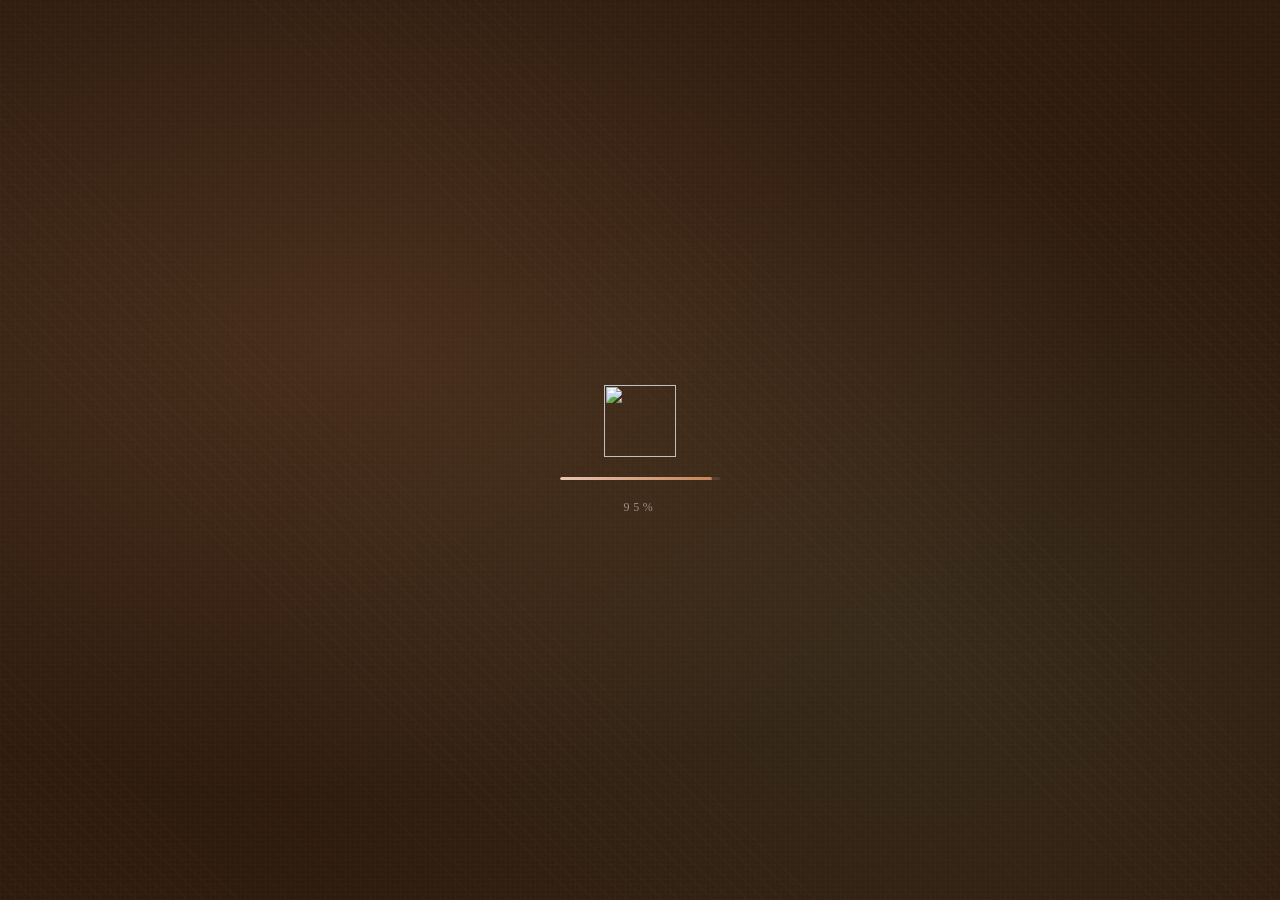
==== index.html @ d03b4caf "map fix" ====
<!DOCTYPE html>
<html lang="zh-CN">
<head>
  <meta charset="UTF-8" />
  <meta name="viewport"
        content="width=device-width, initial-scale=1.0, maximum-scale=1.0,
                 user-scalable=no, viewport-fit=cover" />
  <meta name="format-detection" content="telephone=no" />
  <meta name="apple-mobile-web-app-capable" content="yes" />
  <meta name="apple-mobile-web-app-status-bar-style" content="black-translucent" />
  <title>黄啸宇 & 康越 · 婚礼邀请</title>

  <link rel="preconnect" href="https://fonts.googleapis.com" />
  <link rel="preconnect" href="https://fonts.gstatic.com" crossorigin />
  <link href="https://fonts.googleapis.com/css2?family=Dancing+Script:wght@700&family=Ma+Shan+Zheng&family=Noto+Sans+SC:wght@100;300;400;600;700&display=swap" rel="stylesheet" />
  <link rel="stylesheet" href="https://cdn.jsdelivr.net/npm/swiper@11/swiper-bundle.min.css" />
  <script src="https://cdnjs.cloudflare.com/ajax/libs/gsap/3.12.5/gsap.min.js"></script>
  <script src="https://cdn.jsdelivr.net/npm/swiper@11/swiper-bundle.min.js"></script>
  <script src="index.js" defer></script>
  <!-- 高德地图 JS API v2.0 -->
  <script>
    window._AMapSecurityConfig = { securityJsCode: 'ed319c2b2789d83e036d156d775f211c' };
  </script>
  <script src="https://webapi.amap.com/maps?v=2.0&key=5434209db0f89a9cea2afc8618b126e8" async></script>

  <style>
    /* ════════════════════════════════════════
       TOKENS
    ════════════════════════════════════════ */
    :root {
      /* felt palette */
      --felt-cream:  #F5EFE4;
      --felt-warm:   #E8D5B7;
      --felt-blush:  #E8C4B0;
      --felt-rust:   #C4855A;
      --felt-brown:  #7A4E2D;
      --felt-dark:   #2D1B0E;
      --felt-green:  #8BAF7C;
      --felt-grey:   #5C5047;
      /* gold palette (invitation / map / ending) */
      --champagne:   #F5E6CA;
      --ivory:       #FFF8F0;
      --gold:        #C9A96E;
      --gold-l:      #E8D5A3;
      --gold-d:      #9E7A3F;
      --bg-deep:     #1A0C06;
      --bg-mid:      #2C1810;
      --bg-warm:     #3D1F0D;
      /* safe areas */
      --safe-top:    env(safe-area-inset-top,    0px);
      --safe-bottom: env(safe-area-inset-bottom, 0px);
    }

    /* ════════════════════════════════════════
       RESET
    ════════════════════════════════════════ */
    *, *::before, *::after { box-sizing: border-box; margin: 0; padding: 0; }

    html, body {
      width: 100%; height: 100%;
      overflow: hidden;
      background: var(--felt-dark);
      font-family: 'Georgia', 'STSong', 'Songti SC', serif;
      -webkit-tap-highlight-color: transparent;
      -webkit-text-size-adjust: 100%;
      touch-action: none;
    }

    #app { position: fixed; inset: 0; overflow: hidden; }

    /* ════════════════════════════════════════
       PAGE SYSTEM
       All pages are position:fixed overlays.
       navigateTo() fades them in/out via GSAP.
    ════════════════════════════════════════ */
    .page {
      position: fixed; inset: 0;
      display: none;        /* hidden by default   */
      opacity: 1;
    }
    /* Scrollable pages: section itself scrolls */
    .page--scroll {
      overflow-y: auto;
      -webkit-overflow-scrolling: touch;
      touch-action: pan-y;
    }

    /* ════════════════════════════════════════
       MUSIC TOGGLE BUTTON (fixed, top-left)
    ════════════════════════════════════════ */
    #music-toggle {
      position: fixed;
      top: calc(var(--safe-top) + 14px);
      left: 18px;
      z-index: 300;
      width: 38px; height: 38px;
      border-radius: 50%;
      border: 1px solid rgba(255,255,255,0.22);
      background: rgba(20,10,5,0.52);
      backdrop-filter: blur(10px);
      -webkit-backdrop-filter: blur(10px);
      color: rgba(255,255,255,0.90);
      font-size: 17px;
      line-height: 1;
      cursor: pointer;
      display: none;        /* shown after start  */
      align-items: center;
      justify-content: center;
      box-shadow: 0 2px 12px rgba(0,0,0,0.30);
      outline: none;
    }
    #music-toggle.visible  { display: flex; }
    #music-toggle.playing  { animation: music-pulse 2s ease-out infinite; border-color: rgba(196,133,90,0.5); }
    #music-toggle:not(.playing) { opacity: 0.45; }
    @keyframes music-pulse {
      0%   { box-shadow: 0 2px 12px rgba(0,0,0,0.3), 0 0 0 0   rgba(196,133,90,0.55); }
      70%  { box-shadow: 0 2px 12px rgba(0,0,0,0.3), 0 0 0 9px rgba(196,133,90,0);    }
      100% { box-shadow: 0 2px 12px rgba(0,0,0,0.3), 0 0 0 0   rgba(196,133,90,0);    }
    }

    /* ════════════════════════════════════════
       SHARED: PAGE-NAV PILL BUTTONS
    ════════════════════════════════════════ */
    .page-nav-btn {
      position: fixed; left: 50%; transform: translateX(-50%);
      z-index: 80; cursor: pointer; border: none; background: none;
      padding: 8px 16px; -webkit-tap-highlight-color: transparent;
    }
    .page-nav-btn__pill {
      display: flex; align-items: center; gap: 6px;
      padding: 7px 16px; border-radius: 99px;
      background: rgba(26,12,6,0.82);
      backdrop-filter: blur(10px); -webkit-backdrop-filter: blur(10px);
      border: 1px dashed rgba(201,169,110,0.38);
      box-shadow: 0 2px 12px rgba(0,0,0,0.4), 0 1px 0 rgba(201,169,110,0.08) inset;
      color: var(--gold-l); font-family: 'Noto Sans SC', sans-serif;
      font-size: 11px; font-weight: 300;
      letter-spacing: 0.3em; text-indent: 0.3em; white-space: nowrap;
      transition: transform 0.15s;
    }
    .page-nav-btn:active .page-nav-btn__pill { transform: scale(0.93); }
    .nav-up   { top:    calc(var(--safe-top)    + 10px); animation: bob-up   2.2s ease-in-out infinite; }
    .nav-down { bottom: calc(var(--safe-bottom) + 10px); animation: bob-down 2.2s ease-in-out infinite; }
    @keyframes bob-up   { 0%,100%{transform:translateX(-50%) translateY(0)} 50%{transform:translateX(-50%) translateY(-5px)} }
    @keyframes bob-down { 0%,100%{transform:translateX(-50%) translateY(0)} 50%{transform:translateX(-50%) translateY( 5px)} }

    /* ════════════════════════════════════════
       SHARED: FADE-UP REVEAL
    ════════════════════════════════════════ */
    .fade-up { opacity:0; transform:translateY(28px); transition:opacity 0.65s ease,transform 0.65s ease; }
    .fade-up.visible { opacity:1; transform:translateY(0); }
    .fade-up:nth-child(1){transition-delay:0.00s} .fade-up:nth-child(2){transition-delay:0.07s}
    .fade-up:nth-child(3){transition-delay:0.13s} .fade-up:nth-child(4){transition-delay:0.18s}
    .fade-up:nth-child(5){transition-delay:0.23s} .fade-up:nth-child(6){transition-delay:0.28s}
    .fade-up:nth-child(7){transition-delay:0.33s} .fade-up:nth-child(8){transition-delay:0.37s}

    /* ════════════════════════════════════════
       SHARED: DARK-PAGE SECTION HEADERS
       (invitation + map pages share these)
    ════════════════════════════════════════ */
    .section-label {
      font-size: 9px; font-weight: 100; letter-spacing: 0.6em; text-indent: 0.6em;
      color: var(--gold); text-transform: uppercase; text-align: center; margin-bottom: 10px;
    }
    .section-heading {
      font-family: 'Ma Shan Zheng', cursive;
      font-size: clamp(30px,9vw,42px); text-align: center; color: var(--champagne);
      letter-spacing: 0.12em;
      text-shadow: 1px 1px 0 rgba(158,122,63,.55), 2px 2px 0 rgba(158,122,63,.28), 0 4px 18px rgba(0,0,0,.5);
      margin-bottom: 18px;
    }
    .ornament-line {
      display: flex; align-items: center; gap: 12px; justify-content: center; margin-bottom: 28px;
    }
    .ornament-line::before { content:''; width:44px; height:1px; background:linear-gradient(90deg,transparent,var(--gold)); opacity:.4; }
    .ornament-line::after  { content:''; width:44px; height:1px; background:linear-gradient(90deg,var(--gold),transparent); opacity:.4; }
    .ornament-line span { font-size:14px; color:var(--gold); opacity:.65; }

    /* ════════════════════════════════════════
       PAGE — MAIN  (preloader + start overlay)
    ════════════════════════════════════════ */
    #page-main {
      flex-direction: column;
      background-color: var(--felt-dark);
      background-image:
        repeating-linear-gradient(0deg,   rgba(255,255,255,0.014) 0px,rgba(255,255,255,0.014) 1px,transparent 1px,transparent 5px),
        repeating-linear-gradient(90deg,  rgba(255,255,255,0.014) 0px,rgba(255,255,255,0.014) 1px,transparent 1px,transparent 5px),
        repeating-linear-gradient(45deg,  rgba(196,133,90,0.030)  0px,rgba(196,133,90,0.030)  1px,transparent 1px,transparent 12px);
    }
    #page-main::after {
      content:''; position:absolute; inset:0; pointer-events:none;
      background:
        radial-gradient(ellipse at 28% 38%, rgba(196,133,90,0.18) 0%, transparent 58%),
        radial-gradient(ellipse at 72% 72%, rgba(139,175,124,0.10) 0%, transparent 52%);
    }

    /* Loader */
    #loader {
      position: absolute; inset: 0; z-index: 10;
      display: flex; flex-direction: column;
      align-items: center; justify-content: center; gap: 20px;
    }
    .loader-gif  { width:72px; height:72px; object-fit:contain; }
    .loader-track {
      width:160px; height:3px;
      background:rgba(255,255,255,0.1); border-radius:99px; overflow:hidden;
    }
    .loader-fill {
      height:100%; width:0%;
      background:linear-gradient(90deg,var(--felt-blush),var(--felt-rust));
      border-radius:99px; transition:width 0.25s ease;
    }
    .loader-pct { font-size:12px; color:rgba(245,239,228,0.5); letter-spacing:0.3em; }

    /* Start overlay */
    #start-overlay {
      position: absolute; inset: 0; z-index: 9;
      flex-direction: column; align-items: center; justify-content: space-between;
      padding-top:    calc(var(--safe-top)    + 20px);
      padding-bottom: calc(var(--safe-bottom) + 36px);
      padding-left: 24px; padding-right: 24px;
      opacity: 0;
    }
    #start-overlay::before {
      content:''; position:absolute; inset:0;
      background:
        radial-gradient(ellipse at 28% 38%, rgba(196,133,90,0.16) 0%, transparent 58%),
        radial-gradient(ellipse at 72% 72%, rgba(139,175,124,0.10) 0%, transparent 52%),
        rgba(28,14,6,0.68);
      backdrop-filter:blur(3px); -webkit-backdrop-filter:blur(3px);
    }
    .overlay-center {
      position:relative; z-index:1;
      display:flex; flex-direction:column; align-items:center;
      flex:1; justify-content:center;
    }
    .start-subtitle {
      font-family:'Noto Sans SC',sans-serif; font-weight:100;
      font-size:clamp(11px,3.2vw,13px);
      color:rgba(232,213,183,0.6); letter-spacing:0.7em; text-indent:0.7em; margin-bottom:18px;
    }
    .start-main-title {
      font-family:'Ma Shan Zheng','Dancing Script',cursive;
      font-size:clamp(34px,10vw,48px); color:var(--felt-cream);
      text-align:center; line-height:1.2; letter-spacing:0.18em;
      text-shadow:
        1px 1px 0 rgba(122,78,45,.70), 2px 2px 0 rgba(122,78,45,.45),
        3px 3px 0 rgba(122,78,45,.22), 0 6px 18px rgba(45,27,14,.55);
    }
    .start-heart {
      position:relative; z-index:1; margin:16px 0 14px; font-size:20px;
      color:var(--felt-rust); filter:drop-shadow(0 1px 3px rgba(122,78,45,.5));
      animation:heart-pulse 2.4s ease-in-out infinite;
    }
    @keyframes heart-pulse { 0%,100%{transform:scale(1)} 45%{transform:scale(1.18)} 55%{transform:scale(1.14)} }
    .start-date {
      font-family:'Noto Sans SC',sans-serif; font-weight:300;
      font-size:clamp(12px,3.5vw,14px); color:rgba(232,196,176,.65);
      letter-spacing:0.55em; text-indent:0.55em;
    }
    .overlay-bottom {
      position:relative; z-index:1;
      display:flex; flex-direction:column; align-items:center; gap:16px; width:100%;
    }
    #btn-start {
      position:relative; width:clamp(180px,60vw,240px); padding:16px 0;
      background:linear-gradient(160deg,#8B5E32 0%,#6B4220 100%);
      border:none; outline:none; border-radius:14px; cursor:pointer; overflow:hidden;
      box-shadow:
        0 1px 0 rgba(255,255,255,0.12) inset, 0 -2px 0 rgba(0,0,0,0.25) inset,
        0 8px 28px rgba(45,27,14,.55), 0 2px 6px rgba(45,27,14,.35);
      animation:btn-idle 4s ease-in-out infinite;
    }
    #btn-start::before {
      content:''; position:absolute; inset:6px; border-radius:9px;
      border:1.5px dashed rgba(255,255,255,.28); pointer-events:none;
    }
    #btn-start::after {
      content:''; position:absolute; inset:0; border-radius:14px;
      background:linear-gradient(180deg,rgba(255,255,255,.10) 0%,transparent 55%); pointer-events:none;
    }
    #btn-text {
      position:relative; z-index:1; display:block;
      font-family:'Noto Sans SC',sans-serif; font-weight:700;
      font-size:clamp(15px,4.5vw,17px); color:#1B2A4A;
      letter-spacing:0.35em; text-indent:0.35em;
      text-shadow:0 1px 0 rgba(255,255,255,.18); white-space:nowrap;
    }
    @keyframes btn-idle {
      0%,100%{transform:rotate(-0.4deg) scale(1)}
      40%{transform:rotate(0.5deg) scale(1.015)}
      75%{transform:rotate(-0.2deg) scale(0.995)}
    }
    #btn-start:active { animation:none; transform:scale(0.94); transition:transform .08s; }
    .start-footnote {
      font-family:'Noto Sans SC',sans-serif; font-weight:300;
      font-size:11px; color:#5C5047; letter-spacing:0.22em;
    }

    /* ════════════════════════════════════════
       PAGE — VIDEO
    ════════════════════════════════════════ */
    #page-video { background: var(--felt-dark); }

    #video-layer { position:absolute; inset:0; z-index:1; background:var(--felt-dark); overflow:hidden; display:flex; align-items:center; justify-content:center; }
    #main-video {
      display:block;
      width:100%; height:auto;
      max-height:100%;
      object-fit:contain;
    }
    #video-vignette {
      position:absolute; inset:0; z-index:2;
      background:radial-gradient(ellipse at center,transparent 40%,rgba(45,27,14,.55) 100%);
      pointer-events:none;
    }
    #video-progress {
      position:absolute; top:var(--safe-top); left:0; right:0;
      height:2px; z-index:20; background:rgba(255,255,255,.12);
      opacity:0; transition:opacity .4s;
    }
    #video-progress.visible { opacity:1; }
    #video-progress-fill {
      height:100%; width:0%;
      background:linear-gradient(90deg,rgba(232,196,176,.9),rgba(196,133,90,.9));
      border-radius:0 1px 1px 0; transition:width .1s linear;
    }
    #swipe-hint {
      position:absolute; inset:0; z-index:25;
      display:flex; flex-direction:column; align-items:center; justify-content:center; gap:14px;
      pointer-events:none; opacity:0;
    }
    .hint-ring {
      width:60px; height:60px; border-radius:50%;
      background:rgba(245,239,228,.12); border:1.5px solid rgba(245,239,228,.35);
      display:flex; align-items:center; justify-content:center; backdrop-filter:blur(4px);
    }
    .hint-text { font-size:13px; color:rgba(245,239,228,.75); letter-spacing:.3em; text-align:center; }

    /* ════════════════════════════════════════
       PAGE — CAROUSEL
    ════════════════════════════════════════ */
    #page-carousel {
      background-color: var(--felt-cream);
      background-image:
        repeating-linear-gradient(0deg,   rgba(122,78,45,.030) 0px,rgba(122,78,45,.030) 1px,transparent 1px,transparent 5px),
        repeating-linear-gradient(90deg,  rgba(122,78,45,.030) 0px,rgba(122,78,45,.030) 1px,transparent 1px,transparent 5px),
        repeating-linear-gradient(45deg,  rgba(196,133,90,.040) 0px,rgba(196,133,90,.040) 1px,transparent 1px,transparent 12px),
        linear-gradient(170deg,#F0E6D6 0%,#F5EFE4 45%,#EDE0CB 100%);
      font-family: 'Noto Sans SC','STSong',sans-serif;
    }
    #page-carousel::before {
      content:''; position:absolute; inset:0; pointer-events:none;
      background:
        radial-gradient(ellipse at 18% 22%,rgba(232,196,176,.22) 0%,transparent 52%),
        radial-gradient(ellipse at 82% 80%,rgba(201,169,110,.12) 0%,transparent 48%);
    }
    #carousel-inner {
      min-height: 100svh;
      display: flex; flex-direction: column; justify-content: center;
      padding-top:    calc(var(--safe-top)    + 0px);
      padding-bottom: calc(var(--safe-bottom) + 32px);
      position: relative;
    }
    .carousel-header {
      display:flex; align-items:flex-end; justify-content:space-between; padding:40px 24px 0; gap:16px;
    }
    .carousel-eyebrow {
      font-size:10px; font-weight:300; letter-spacing:.55em; text-indent:.55em;
      color:var(--felt-rust); text-transform:uppercase; margin-bottom:6px;
    }
    .carousel-title {
      font-family:'Ma Shan Zheng',cursive; font-size:clamp(26px,8vw,36px);
      color:var(--felt-dark); line-height:1.15; letter-spacing:.06em;
      text-shadow:1px 1px 0 rgba(122,78,45,.15);
    }
    .carousel-nav { display:flex; gap:8px; flex-shrink:0; padding-bottom:4px; }
    .nav-btn {
      width:40px; height:40px; border-radius:12px;
      border:none; outline:none; cursor:pointer;
      display:flex; align-items:center; justify-content:center;
      background:linear-gradient(160deg,#8B5E32 0%,#6B4220 100%);
      box-shadow:0 1px 0 rgba(255,255,255,.12) inset,0 -2px 0 rgba(0,0,0,.2) inset,0 4px 12px rgba(45,27,14,.28);
      color:var(--felt-cream); position:relative; transition:transform .15s,opacity .2s;
    }
    .nav-btn::before {
      content:''; position:absolute; inset:3px; border-radius:9px;
      border:1px dashed rgba(255,255,255,.22); pointer-events:none;
    }
    .nav-btn:active { transform:scale(0.9); }
    .nav-btn.swiper-button-disabled { opacity:.35; cursor:default; pointer-events:none; }
    .carousel-swiper-outer { overflow:hidden; margin-top:20px; padding-left:24px; }
    .carousel-swiper { width:100%; padding:20px 0 28px !important; overflow:visible !important; }
    .swiper-slide { width:82%; max-width:320px; }
    .card {
      background:#fff; border-radius:20px; overflow:hidden;
      box-shadow:0 2px 0 rgba(255,255,255,.8) inset,0 8px 28px rgba(45,27,14,.10),0 2px 6px rgba(45,27,14,.06);
      opacity:0; transform:translateY(24px);
    }
    .card__image-wrap {
      width:100%; aspect-ratio:1/1; overflow:hidden; position:relative;
      background:linear-gradient(135deg,var(--felt-warm) 0%,var(--felt-blush) 100%);
    }
    .card__image-wrap img { width:100%; height:100%; object-fit:cover; display:block; transition:transform .5s ease; }
    .swiper-slide-active .card__image-wrap img { transform:scale(1.03); }
    .card__img-placeholder {
      position:absolute; inset:0; display:flex; flex-direction:column;
      align-items:center; justify-content:center; gap:6px;
    }
    .card__img-placeholder .ph-icon { font-size:32px; opacity:.45; }
    .card__img-placeholder .ph-label { font-size:11px; font-weight:300; color:rgba(122,78,45,.55); letter-spacing:.2em; }
    .card__image-wrap::after {
      content:''; position:absolute; bottom:0; left:0; right:0; height:40%;
      background:linear-gradient(transparent,rgba(45,27,14,.12)); pointer-events:none;
    }
    .card__body { padding:20px 22px 26px; }
    .card__eyebrow { font-size:10px; font-weight:300; letter-spacing:.45em; text-indent:.45em; color:var(--felt-rust); text-transform:uppercase; margin-bottom:6px; }
    .card__title { font-family:'Ma Shan Zheng',cursive; font-size:clamp(18px,5.5vw,22px); color:var(--felt-dark); letter-spacing:.05em; line-height:1.25; margin-bottom:10px; text-shadow:1px 1px 0 rgba(122,78,45,.1); }
    .card__desc { font-size:clamp(12px,3.5vw,13px); font-weight:300; color:var(--felt-grey); line-height:1.8; letter-spacing:.04em; }
    .card__stitch { margin-top:14px; height:1px; opacity:.25; border-radius:99px; background:repeating-linear-gradient(90deg,var(--felt-rust) 0px,var(--felt-rust) 5px,transparent 5px,transparent 9px); }
    .swiper-pagination { bottom:0 !important; }
    .swiper-pagination-bullet { width:5px; height:5px; background:var(--felt-brown); opacity:.2; transition:opacity .25s,width .25s; border-radius:99px; }
    .swiper-pagination-bullet-active { opacity:.75; width:16px; }
    .carousel-footer { text-align:center; padding:8px 24px 0; font-size:11px; font-weight:300; color:rgba(122,78,45,.35); letter-spacing:.3em; }

    /* ════════════════════════════════════════
       PAGE — INVITATION
    ════════════════════════════════════════ */
    #page-invitation {
      font-family: 'Noto Sans SC',sans-serif;
      background-color: var(--bg-mid);
      background-image:
        repeating-linear-gradient(0deg,  rgba(255,255,255,.018) 0px,rgba(255,255,255,.018) 1px,transparent 1px,transparent 5px),
        repeating-linear-gradient(90deg, rgba(255,255,255,.018) 0px,rgba(255,255,255,.018) 1px,transparent 1px,transparent 5px),
        repeating-linear-gradient(45deg, rgba(196,133,90,.025)  0px,rgba(196,133,90,.025)  1px,transparent 1px,transparent 12px),
        linear-gradient(170deg,var(--bg-deep) 0%,var(--bg-warm) 55%,var(--bg-deep) 100%);
    }
    #page-invitation::before {
      content:''; position:absolute; inset:0; pointer-events:none;
      background:
        radial-gradient(ellipse at 20% 25%,rgba(196,133,90,.13) 0%,transparent 50%),
        radial-gradient(ellipse at 80% 78%,rgba(201,169,110,.09) 0%,transparent 48%);
    }
    #invitation-inner {
      position: relative;
      min-height: 100svh;
      padding-top:    calc(var(--safe-top)    + 64px);
      padding-bottom: calc(var(--safe-bottom) + 80px);
      padding-left: 20px; padding-right: 20px;
    }
    .detail-card {
      display:flex; gap:14px; align-items:flex-start;
      background:linear-gradient(145deg,rgba(74,38,18,.75) 0%,rgba(55,25,10,.85) 100%);
      border-radius:18px 5px 20px 7px / 7px 20px 5px 18px;
      border:2px dashed rgba(245,230,202,.28);
      padding:18px 16px; margin-bottom:14px; position:relative;
      filter:drop-shadow(2px 4px 6px rgba(0,0,0,.38)); transition:filter .2s;
    }
    .detail-card:active { filter:drop-shadow(1px 2px 3px rgba(0,0,0,.28)); }
    .detail-card::before {
      content:''; position:absolute; top:-1px; left:14px; right:14px; height:1px;
      background:linear-gradient(90deg,transparent,rgba(245,230,202,.22),transparent);
    }
    .detail-icon {
      width:44px; height:44px; flex-shrink:0;
      background:rgba(201,169,110,.12); border:1px dashed rgba(201,169,110,.25);
      border-radius:10px 3px 12px 3px / 3px 12px 3px 10px;
      display:flex; align-items:center; justify-content:center; font-size:20px;
    }
    .detail-content { flex:1; min-width:0; }
    .detail-label { font-size:9px; font-weight:100; letter-spacing:.45em; text-indent:.45em; color:var(--champagne); text-transform:uppercase; margin-bottom:5px; opacity:.75; }
    .detail-value { font-size:clamp(14px,4.2vw,16px); font-weight:600; color:var(--ivory); line-height:1.45; margin-bottom:3px; letter-spacing:.04em; }
    .detail-sub   { font-size:clamp(11px,3.2vw,12px); font-weight:300; color:rgba(245,230,202,.45); letter-spacing:.05em; line-height:1.6; }
    .copy-block { margin-top:28px; display:flex; flex-direction:column; align-items:center; }
    #btn-copy-info {
      position:relative; display:inline-flex; align-items:center; gap:9px;
      padding:14px 32px; cursor:pointer; border:none;
      background:linear-gradient(145deg,#6B3E1E 0%,#4E2A0E 100%);
      border-radius:10px 3px 12px 5px / 5px 12px 3px 10px;
      border:2px dashed rgba(245,230,202,.38);
      font-family:inherit; font-size:clamp(13px,4vw,14px); font-weight:600;
      letter-spacing:.3em; color:var(--champagne); filter:drop-shadow(2px 3px 6px rgba(0,0,0,.4));
    }
    #btn-copy-info::before { content:'✦'; position:absolute; top:5px; left:8px; font-size:6px; color:rgba(245,230,202,.35); }
    #btn-copy-info::after  { content:'✦'; position:absolute; bottom:5px; right:8px; font-size:6px; color:rgba(245,230,202,.35); }
    #btn-copy-info.copied { background:linear-gradient(145deg,#2E5C2A 0%,#1E3D1B 100%); border-color:rgba(160,207,155,.4); color:#A8CFA0; }
    .copy-hint { margin-top:10px; font-size:10px; font-weight:100; color:rgba(245,230,202,.28); letter-spacing:.25em; }
    #toast {
      position:fixed; left:50%; top:50%; transform:translate(-50%,-50%);
      z-index:200; padding:12px 24px;
      background:rgba(20,10,4,.88); backdrop-filter:blur(12px); -webkit-backdrop-filter:blur(12px);
      border:1px solid rgba(201,169,110,.25); border-radius:99px;
      font-size:13px; font-weight:300; color:var(--champagne); letter-spacing:.15em;
      white-space:nowrap; pointer-events:none; opacity:0;
      box-shadow:0 8px 32px rgba(0,0,0,.5);
    }

    /* ════════════════════════════════════════
       PAGE — MAP
    ════════════════════════════════════════ */
    #page-map {
      font-family: 'Noto Sans SC',sans-serif;
      background-color: var(--bg-mid);
      background-image:
        repeating-linear-gradient(0deg,  rgba(255,255,255,.018) 0px,rgba(255,255,255,.018) 1px,transparent 1px,transparent 5px),
        repeating-linear-gradient(90deg, rgba(255,255,255,.018) 0px,rgba(255,255,255,.018) 1px,transparent 1px,transparent 5px),
        repeating-linear-gradient(45deg, rgba(196,133,90,.025)  0px,rgba(196,133,90,.025)  1px,transparent 1px,transparent 12px),
        linear-gradient(170deg,var(--bg-deep) 0%,var(--bg-warm) 55%,var(--bg-deep) 100%);
    }
    #page-map::before {
      content:''; position:absolute; inset:0; pointer-events:none;
      background:
        radial-gradient(ellipse at 25% 30%,rgba(196,133,90,.12) 0%,transparent 52%),
        radial-gradient(ellipse at 75% 75%,rgba(201,169,110,.08) 0%,transparent 48%);
    }
    #map-inner {
      position: relative;
      min-height: 100svh;
      display: flex; flex-direction: column; justify-content: center;
      padding-top:    calc(var(--safe-top)    + 64px);
      padding-bottom: calc(var(--safe-bottom) + 80px);
      padding-left: 20px; padding-right: 20px;
    }
    .venue-strip {
      display:flex; align-items:center; gap:12px;
      background:linear-gradient(145deg,rgba(74,38,18,.75),rgba(55,25,10,.85));
      border:2px dashed rgba(245,230,202,.25);
      border-radius:14px 4px 16px 4px / 4px 16px 4px 14px;
      padding:14px 16px; margin-bottom:16px;
      filter:drop-shadow(2px 4px 6px rgba(0,0,0,.38)); position:relative;
    }
    .venue-strip::before { content:''; position:absolute; top:-1px; left:14px; right:14px; height:1px; background:linear-gradient(90deg,transparent,rgba(245,230,202,.2),transparent); }
    .venue-strip__icon { font-size:22px; flex-shrink:0; }
    .venue-strip__name { font-size:clamp(14px,4.2vw,16px); font-weight:600; color:var(--ivory); letter-spacing:.04em; margin-bottom:2px; }
    .venue-strip__addr { font-size:12px; font-weight:300; color:rgba(245,230,202,.45); letter-spacing:.05em; }
    #amap-container { width:100%; height:220px; }
    .map-preview {
      width:100%; border-radius:16px 4px 18px 4px / 4px 18px 4px 16px;
      overflow:hidden; border:2px dashed rgba(245,230,202,.22);
      box-shadow:0 8px 32px rgba(0,0,0,.45); margin-bottom:14px;
      filter:drop-shadow(2px 4px 8px rgba(0,0,0,.4)); position:relative;
    }
    .map-preview img { width:100%; display:block; aspect-ratio:4/3; object-fit:cover; }
    .map-placeholder {
      aspect-ratio:4/3; background:linear-gradient(145deg,#221508 0%,#160E05 100%);
      display:flex; flex-direction:column; align-items:center; justify-content:center;
      gap:10px; position:relative;
    }
    .map-grid { position:absolute; inset:0; background-image:linear-gradient(rgba(201,169,110,.07) 1px,transparent 1px),linear-gradient(90deg,rgba(201,169,110,.07) 1px,transparent 1px); background-size:26px 26px; }
    .map-road-h { position:absolute; left:0; right:0; height:3px; background:rgba(201,169,110,.14); }
    .map-road-v { position:absolute; top:0; bottom:0; width:3px; background:rgba(201,169,110,.14); }
    .map-pin-wrap { position:relative; z-index:2; display:flex; flex-direction:column; align-items:center; gap:6px; }
    .map-pin-emoji { font-size:32px; filter:drop-shadow(0 3px 8px rgba(0,0,0,.6)); animation:pin-bounce 2s ease-in-out infinite; }
    @keyframes pin-bounce { 0%,100%{transform:translateY(0)} 45%{transform:translateY(-6px)} 65%{transform:translateY(-3px)} }
    .map-pin-label { font-size:clamp(13px,4vw,15px); font-weight:600; color:var(--champagne); letter-spacing:.06em; text-shadow:0 1px 4px rgba(0,0,0,.6); }
    .map-pin-addr  { font-size:11px; font-weight:300; color:rgba(245,230,202,.5); letter-spacing:.04em; }
    .map-preview::after { content:''; position:absolute; bottom:0; left:0; right:0; height:40%; background:linear-gradient(transparent,rgba(22,14,5,.55)); pointer-events:none; }
    .map-btns { display:flex; flex-direction:column; gap:10px; }
    .btn-map-primary {
      display:flex; align-items:center; justify-content:center; gap:8px;
      width:100%; padding:15px;
      background:linear-gradient(135deg,var(--gold) 0%,var(--gold-d) 100%);
      color:var(--bg-deep); border:none;
      border-radius:14px 4px 16px 4px / 4px 16px 4px 14px;
      font-family:inherit; font-size:clamp(13px,4vw,15px); font-weight:600; letter-spacing:.22em;
      cursor:pointer;
      box-shadow:0 4px 20px rgba(158,122,63,.42),0 1px 0 rgba(255,255,255,.22) inset;
      position:relative; overflow:hidden; transition:transform .15s;
    }
    .btn-map-primary::before { content:''; position:absolute; top:0; left:0; right:0; height:50%; background:linear-gradient(rgba(255,255,255,.10),transparent); pointer-events:none; }
    .btn-map-primary:active { transform:scale(0.97); }
    .btn-map-secondary {
      display:flex; align-items:center; justify-content:center; gap:7px;
      width:100%; padding:13px;
      background:rgba(201,169,110,.08); border:2px dashed rgba(201,169,110,.3);
      border-radius:12px 4px 14px 4px / 4px 14px 4px 12px;
      font-family:inherit; font-size:clamp(12px,3.5vw,13px); font-weight:300;
      letter-spacing:.2em; color:var(--gold-l); cursor:pointer;
      transition:background .15s,transform .15s;
    }
    .btn-map-secondary:active { transform:scale(0.97); background:rgba(201,169,110,.14); }
    .map-support { text-align:center; font-size:10px; font-weight:100; color:rgba(201,169,110,.3); letter-spacing:.3em; margin-top:10px; }

    /* ════════════════════════════════════════
       PAGE — ENDING
    ════════════════════════════════════════ */
    #page-ending { background:#000; font-family:'Noto Sans SC',sans-serif; }
    #ending-video { position:absolute; inset:0; width:100%; height:100%; object-fit:cover; z-index:1; }
    #loop-counter {
      position:fixed; bottom:calc(var(--safe-bottom)+18px); right:20px; z-index:10;
      font-size:10px; font-weight:300; letter-spacing:.2em; color:rgba(255,255,255,.22);
      font-variant-numeric:tabular-nums; pointer-events:none;
    }
    #easter-egg {
      position:absolute; inset:0; z-index:50;
      display:flex; flex-direction:column; align-items:center; justify-content:center;
      padding:32px 28px;
      padding-top:calc(var(--safe-top)+40px); padding-bottom:calc(var(--safe-bottom)+40px);
      background:rgba(10,5,2,.82); backdrop-filter:blur(16px); -webkit-backdrop-filter:blur(16px);
      opacity:0; pointer-events:none;
    }
    #easter-egg.visible { pointer-events:auto; }
    .confetti-dot { position:absolute; width:6px; height:6px; border-radius:50%; pointer-events:none; }
    .egg-trophy { font-size:52px; margin-bottom:20px; filter:drop-shadow(0 0 16px rgba(201,169,110,.6)); }
    .egg-congrats { font-family:'Ma Shan Zheng',cursive; font-size:clamp(36px,11vw,50px); color:var(--gold); letter-spacing:.12em; text-shadow:1px 1px 0 rgba(158,122,63,.6),2px 2px 0 rgba(158,122,63,.3),0 4px 20px rgba(201,169,110,.4); margin-bottom:10px; }
    .egg-divider { display:flex; align-items:center; gap:10px; margin:14px 0 20px; }
    .egg-divider::before,.egg-divider::after { content:''; width:40px; height:1px; opacity:.4; }
    .egg-divider::before { background:linear-gradient(90deg,transparent,var(--gold)); }
    .egg-divider::after  { background:linear-gradient(90deg,var(--gold),transparent); }
    .egg-divider span { font-size:14px; color:var(--gold); opacity:.65; }
    .egg-message { font-size:clamp(13px,4vw,15px); font-weight:300; color:rgba(232,213,163,.85); text-align:center; line-height:2; letter-spacing:.06em; margin-bottom:28px; }
    .egg-message strong { color:var(--gold-l); font-weight:400; }
    .egg-email-card { width:100%; background:rgba(201,169,110,.08); border:1px dashed rgba(201,169,110,.35); border-radius:16px; padding:18px 20px; margin-bottom:20px; text-align:center; }
    .egg-email-label { font-size:9px; font-weight:300; letter-spacing:.5em; text-indent:.5em; color:var(--gold); text-transform:uppercase; margin-bottom:8px; }
    .egg-email-addr { font-size:clamp(13px,3.8vw,15px); font-weight:400; color:var(--gold-l); letter-spacing:.05em; word-break:break-all; margin-bottom:10px; }
    #btn-copy-egg {
      display:inline-flex; align-items:center; gap:5px; padding:7px 18px;
      border-radius:99px; border:1px solid rgba(201,169,110,.35); background:rgba(201,169,110,.12);
      color:var(--gold-l); font-family:inherit; font-size:11px; font-weight:300;
      letter-spacing:.25em; cursor:pointer; transition:background .2s,transform .12s;
    }
    #btn-copy-egg:active { transform:scale(0.93); }
    #btn-copy-egg.copied { background:rgba(139,175,124,.2); border-color:rgba(139,175,124,.4); color:#A8CFA0; }
    #btn-mailto {
      display:flex; align-items:center; justify-content:center; gap:8px;
      width:100%; padding:15px;
      background:linear-gradient(135deg,var(--gold) 0%,#9E7A3F 100%);
      color:var(--bg-deep); border:none; border-radius:14px;
      font-family:inherit; font-size:clamp(13px,4vw,15px); font-weight:400; letter-spacing:.2em;
      cursor:pointer; text-decoration:none;
      box-shadow:0 4px 20px rgba(158,122,63,.4),0 1px 0 rgba(255,255,255,.22) inset;
      position:relative; overflow:hidden; transition:transform .12s;
    }
    #btn-mailto::before { content:''; position:absolute; top:0; left:0; right:0; height:50%; background:linear-gradient(rgba(255,255,255,.12),transparent); pointer-events:none; }
    #btn-mailto:active { transform:scale(0.97); }
    .egg-footnote { margin-top:16px; font-size:10px; font-weight:300; color:rgba(201,169,110,.3); text-align:center; letter-spacing:.2em; line-height:1.8; }
  </style>
</head>
<body>
<div id="app">

  
  <!-- ══ GLOBAL BGM — never destroyed ══ -->
  <audio id="bgm" loop preload="auto">
    <source src="./assets/bgm.wav" type="audio/wav" />
    <source src="./assets/bgm.wav" type="audio/wave" />
  </audio>

  <!-- ══ MUSIC TOGGLE — top-left, all pages ══ -->
  <button id="music-toggle" aria-label="音乐开关" onclick="toggleBgm()">♪</button>

  <!-- ════════════════════════════════════════
       PAGE — MAIN  (preloader + 开启邀请)
  ════════════════════════════════════════ -->
  <section id="page-main" class="page" style="display:flex;flex-direction:column;">

    <!-- Loader -->
    <div id="loader">
      <img class="loader-gif" id="loader-gif" src="./assets/placeholder.gif" alt="" />
      <div class="loader-track"><div class="loader-fill" id="loader-fill"></div></div>
      <p class="loader-pct" id="loader-pct">0%</p>
    </div>

    <!-- Start overlay (hidden until load complete) -->
    <div id="start-overlay" style="display:none;">
      <div aria-hidden="true" style="height:0;position:relative;z-index:1;"></div>
      <div class="overlay-center">
        <p class="start-subtitle">诚邀您出席</p>
        <h3 class="start-main-title">黄啸宇 &amp; 康越</h3>
        <div class="start-heart" aria-hidden="true">♥</div>
        <p class="start-date">2026.09.05</p>
      </div>
      <div class="overlay-bottom">
        <button id="btn-start" aria-label="开启邀请"><span id="btn-text"></span></button>
        <p class="start-footnote">请在能播放声音的地方打开</p>
      </div>
    </div>

  </section>

  <!-- ════════════════════════════════════════
       PAGE — VIDEO INTRO
  ════════════════════════════════════════ -->
  <section id="page-video" class="page">
    <div id="video-layer">
      <video id="main-video"
        src="./assets/header_banner_video_ver2.mp4"
        playsinline webkit-playsinline
        x5-video-player-type="h5" x5-video-player-fullscreen="false"
        preload="auto" muted></video>
      <div id="video-vignette"></div>
      <div id="video-progress"><div id="video-progress-fill"></div></div>
      <div id="swipe-hint">
        <div class="hint-ring">
          <svg id="hint-svg" width="28" height="28" viewBox="0 0 28 28" fill="none">
            <path d="M7 17.5L14 10.5L21 17.5" stroke="rgba(245,239,228,0.9)" stroke-width="2" stroke-linecap="round" stroke-linejoin="round"/>
            <path d="M7 22L14 15L21 22"         stroke="rgba(245,239,228,0.45)" stroke-width="2" stroke-linecap="round" stroke-linejoin="round"/>
          </svg>
        </div>
        <p class="hint-text">滑动查看详情</p>
      </div>
    </div>
  </section>

  <!-- ════════════════════════════════════════
       PAGE — CAROUSEL  (our story)
  ════════════════════════════════════════ -->
  <section id="page-carousel" class="page page--scroll">
    <button class="page-nav-btn nav-up" onclick="navigateTo('video')">
      <div class="page-nav-btn__pill">
        <svg width="12" height="12" viewBox="0 0 12 12" fill="none"><path d="M2 8L6 4L10 8" stroke="currentColor" stroke-width="1.5" stroke-linecap="round" stroke-linejoin="round"/></svg>
        返回
      </div>
    </button>
    <button class="page-nav-btn nav-down" onclick="navigateTo('invitation')">
      <div class="page-nav-btn__pill">
        继续
        <svg width="12" height="12" viewBox="0 0 12 12" fill="none"><path d="M2 4L6 8L10 4" stroke="currentColor" stroke-width="1.5" stroke-linecap="round" stroke-linejoin="round"/></svg>
      </div>
    </button>

    <div id="carousel-inner">
      <header class="carousel-header">
        <div>
          <p class="carousel-eyebrow">Our Story</p>
          <h2 class="carousel-title">我们的故事</h2>
        </div>
        <nav class="carousel-nav">
          <button type="button" id="nav-prev" class="nav-btn" aria-label="上一张">
            <svg width="18" height="18" viewBox="0 0 20 20" fill="none"><path d="M17.5 10C17.5 9.54 17.13 9.17 16.67 9.17H5.69L8.09 6.76C8.41 6.44 8.41 5.91 8.09 5.59C7.76 5.26 7.24 5.26 6.91 5.59L3.21 9.29C2.82 9.68 2.82 10.32 3.21 10.71L6.91 14.41C7.24 14.74 7.76 14.74 8.09 14.41C8.41 14.09 8.41 13.56 8.09 13.24L5.69 10.83H16.67C17.13 10.83 17.5 10.46 17.5 10Z" fill="currentColor"/></svg>
          </button>
          <button type="button" id="nav-next" class="nav-btn" aria-label="下一张">
            <svg width="18" height="18" viewBox="0 0 20 20" fill="none"><path d="M2.5 10C2.5 10.46 2.87 10.83 3.33 10.83H14.31L11.91 13.24C11.59 13.56 11.59 14.09 11.91 14.41C12.24 14.74 12.76 14.74 13.09 14.41L16.79 10.71C17.18 10.32 17.18 9.68 16.79 9.29L13.09 5.59C12.76 5.26 12.24 5.26 11.91 5.59C11.59 5.91 11.59 6.44 11.91 6.76L14.31 9.17H3.33C2.87 9.17 2.5 9.54 2.5 10Z" fill="currentColor"/></svg>
          </button>
        </nav>
      </header>

      <div class="carousel-swiper-outer">
        <div class="swiper carousel-swiper" id="story-swiper">
          <div class="swiper-wrapper">
            <article class="swiper-slide"><div class="card">
              <div class="card__image-wrap">
                <img src="./assets/headshot3.jpg" alt="相知" onerror="this.style.display='none'" />
              </div>
              <div class="card__body">
                <p class="card__eyebrow">2020 · Spring</p>
                <h3 class="card__title">初见，是命中注定</h3>
                <p class="card__desc">那年春天，在同一座城市的某个角落，我们相遇了。从此，彼此的故事开始了新的篇章。</p>
                <div class="card__stitch"></div>
              </div>
            </div></article>
            <article class="swiper-slide"><div class="card">
              <div class="card__image-wrap">
                <img src="./assets/headshot3.jpg" alt="相知" onerror="this.style.display='none'" />
              </div>
              <div class="card__body">
                <p class="card__eyebrow">2021 · Summer</p>
                <h3 class="card__title">慢慢地，我了解了你</h3>
                <p class="card__desc">一起走过的每个普通的下午，变成了我最珍贵的记忆。你的笑声，是我最喜欢听到的声音。</p>
                <div class="card__stitch"></div>
              </div>
            </div></article>
            <article class="swiper-slide"><div class="card">
              <div class="card__image-wrap">
                <img src="./assets/headshot3.jpg" alt="同行" onerror="this.style.display='none'" />
              </div>
              <div class="card__body">
                <p class="card__eyebrow">2022 · Autumn</p>
                <h3 class="card__title">与你同行，哪里都是远方</h3>
                <p class="card__desc">我们一起旅行，一起迷路，一起在陌生的城市找到属于我们的角落。</p>
                <div class="card__stitch"></div>
              </div>
            </div></article>
            <article class="swiper-slide"><div class="card">
              <div class="card__image-wrap">
                <img src="./assets/headshot3.jpg" alt="求婚" onerror="this.style.display='none'" />
              </div>
              <div class="card__body">
                <p class="card__eyebrow">2025 · Winter</p>
                <h3 class="card__title">「你愿意嫁给我吗？」</h3>
                <p class="card__desc">那一刻，时间仿佛静止了。</p>
                <div class="card__stitch"></div>
              </div>
            </div></article>
            <article class="swiper-slide"><div class="card">
              <div class="card__image-wrap">
                <img src="./assets/headshot3.jpg" alt="婚礼" onerror="this.style.display='none'" />
              </div>
              <div class="card__body">
                <p class="card__eyebrow">2026 · 05 · 01</p>
                <h3 class="card__title">此刻，请见证我们</h3>
                <p class="card__desc">感谢您在这一天陪伴我们。您的到来，是我们最珍贵的礼物，也是这一天最美的风景。</p>
                <div class="card__stitch"></div>
              </div>
            </div></article>
          </div>
          <div class="swiper-pagination"></div>
        </div>
      </div>
      <p class="carousel-footer">左右滑动查看更多</p>
    </div>
  </section>

  <!-- ════════════════════════════════════════
       PAGE — INVITATION DETAILS
  ════════════════════════════════════════ -->
  <section id="page-invitation" class="page page--scroll">
    <button class="page-nav-btn nav-up" onclick="navigateTo('carousel')">
      <div class="page-nav-btn__pill">
        <svg width="12" height="12" viewBox="0 0 12 12" fill="none"><path d="M2 8L6 4L10 8" stroke="currentColor" stroke-width="1.5" stroke-linecap="round" stroke-linejoin="round"/></svg>
        返回
      </div>
    </button>
    <button class="page-nav-btn nav-down" onclick="navigateTo('map')">
      <div class="page-nav-btn__pill">
        查看地图
        <svg width="12" height="12" viewBox="0 0 12 12" fill="none"><path d="M2 4L6 8L10 4" stroke="currentColor" stroke-width="1.5" stroke-linecap="round" stroke-linejoin="round"/></svg>
      </div>
    </button>

    <div id="invitation-inner">
      <p class="section-label fade-up">Details</p>
      <h2 class="section-heading fade-up">婚礼详情</h2>
      <div class="ornament-line fade-up"><span>✦</span></div>
      <div class="detail-card fade-up">
        <div class="detail-icon">📅</div>
        <div class="detail-content">
          <p class="detail-label">时间</p>
          <p class="detail-value">2026年9月5日（星期六）</p>
          <p class="detail-sub">下午 6:00 — 到达场地</p>
           <p class="detail-sub">下午 7:00 — 仪式开始</p>
        </div>
      </div>
      <div class="detail-card fade-up">
        <div class="detail-icon">🏨</div>
        <div class="detail-content">
          <p class="detail-label">地点</p>
          <p class="detail-value">上海 苏词蟹宴</p>
          <p class="detail-sub">大厅</p>
        </div>
      </div>
      <div class="detail-card fade-up">
        <div class="detail-icon">📍</div>
        <div class="detail-content">
          <p class="detail-label">地址</p>
          <p class="detail-value">上海市黄浦区外滩中山东一路外滩18号4楼</p>
        </div>
      </div>
      <div class="detail-card fade-up">
        <div class="detail-icon">🎁</div>
        <div class="detail-content">
          <p class="detail-label">联系人</p>
          <p class="detail-value">黄建华 翁敏华 杜婉芳 康明 黄啸宇 康越</p>
        </div>
      </div>
      <div class="copy-block fade-up">
        <button id="btn-copy-info" onclick="copyWeddingInfo()">
          <svg width="15" height="15" viewBox="0 0 16 16" fill="none">
            <rect x="1.5" y="4" width="9" height="10.5" rx="1.5" stroke="currentColor" stroke-width="1.2"/>
            <path d="M5 4V3A1.5 1.5 0 016.5 1.5h7A1.5 1.5 0 0115 3v8.5A1.5 1.5 0 0113.5 13H11" stroke="currentColor" stroke-width="1.2"/>
          </svg>
          <span id="copy-btn-label">复制婚礼信息</span>
        </button>
      </div>
    </div>
    <div id="toast">信息已复制，可直接粘贴</div>
  </section>

  <!-- ════════════════════════════════════════
       PAGE — MAP
  ════════════════════════════════════════ -->
  <section id="page-map" class="page page--scroll">
    <button class="page-nav-btn nav-up" onclick="navigateTo('invitation')">
      <div class="page-nav-btn__pill">
        <svg width="12" height="12" viewBox="0 0 12 12" fill="none"><path d="M2 8L6 4L10 8" stroke="currentColor" stroke-width="1.5" stroke-linecap="round" stroke-linejoin="round"/></svg>
        返回详情
      </div>
    </button>
    <button class="page-nav-btn nav-down" onclick="navigateTo('ending')">
      <div class="page-nav-btn__pill">
        继续
        <svg width="12" height="12" viewBox="0 0 12 12" fill="none"><path d="M2 4L6 8L10 4" stroke="currentColor" stroke-width="1.5" stroke-linecap="round" stroke-linejoin="round"/></svg>
      </div>
    </button>

    <div id="map-inner">
      <p class="section-label fade-up">Location</p>
      <h2 class="section-heading fade-up">婚礼地点</h2>
      <div class="ornament-line fade-up"><span>📍</span></div>
      <div class="venue-strip fade-up">
        <div class="venue-strip__icon">🏨</div>
        <div>
          <p class="venue-strip__name">上海 苏词蟹宴</p>
          <p class="venue-strip__addr">上海市黄浦区外滩中山东一路外滩18号4楼</p>
        </div>
      </div>
      <div class="map-preview fade-up">
        <div id="amap-container"></div>
      </div>
      <div class="map-btns fade-up">
        <button class="btn-map-primary" onclick="openAmap()">
          <svg width="15" height="15" viewBox="0 0 16 16" fill="none"><path d="M8 1.5C5.51 1.5 3.5 3.51 3.5 6C3.5 9.5 8 14.5 8 14.5C8 14.5 12.5 9.5 12.5 6C12.5 3.51 10.49 1.5 8 1.5ZM8 7.5C7.17 7.5 6.5 6.83 6.5 6C6.5 5.17 7.17 4.5 8 4.5C8.83 4.5 9.5 5.17 9.5 6C9.5 6.83 8.83 7.5 8 7.5Z" fill="currentColor"/></svg>
          高德地图导航
        </button>
      </div>
      <p class="map-support fade-up">点击按钮将自动唤起地图应用</p>
    </div>
  </section>

  <!-- ════════════════════════════════════════
       PAGE — ENDING
  ════════════════════════════════════════ -->
  <section id="page-ending" class="page">
    <button class="page-nav-btn nav-up" onclick="navigateTo('map')">
      <div class="page-nav-btn__pill">
        <svg width="12" height="12" viewBox="0 0 12 12" fill="none"><path d="M2 8L6 4L10 8" stroke="currentColor" stroke-width="1.5" stroke-linecap="round" stroke-linejoin="round"/></svg>
        返回
      </div>
    </button>

    <video id="ending-video"
      src="./assets/ending-video-ver2.mp4"
      playsinline webkit-playsinline
      x5-video-player-type="h5" x5-video-player-fullscreen="false"
      preload="auto" muted></video>

    <div id="loop-counter"></div>

    <div id="easter-egg" role="dialog" aria-modal="true">
      <div class="egg-trophy">🏆</div>
      <p class="egg-congrats">恭喜！</p>
      <div class="egg-divider"><span>✦</span></div>
      <p class="egg-message">你已经坚持看完了<strong>一百遍</strong>！<br />截图此页面，发送至下方邮箱，<br />将获赠<strong>神秘奖品一份</strong> 🎁</p>
      <div class="egg-email-card">
        <p class="egg-email-label">发送截图至</p>
        <p class="egg-email-addr" id="email-addr">kangyue9323@gmail.com</p>
        <button id="btn-copy-egg" onclick="copyEmail()">
          <svg width="11" height="11" viewBox="0 0 12 12" fill="none"><rect x="1" y="3" width="7" height="8" rx="1.5" stroke="currentColor" stroke-width="1.2"/><path d="M4 3V2.5A1.5 1.5 0 015.5 1h3A1.5 1.5 0 0110 2.5v6A1.5 1.5 0 018.5 10H8" stroke="currentColor" stroke-width="1.2"/></svg>
          复制邮箱
        </button>
      </div>
      <a id="btn-mailto" href="mailto:kangyue9323@gmail.com?subject=婚礼邀请函彩蛋截图&body=我看了一百遍！来领奖品啦！">
        <svg width="16" height="16" viewBox="0 0 16 16" fill="none"><rect x="1.5" y="3.5" width="13" height="9" rx="1.5" stroke="currentColor" stroke-width="1.3"/><path d="M1.5 5L8 9.5L14.5 5" stroke="currentColor" stroke-width="1.3" stroke-linecap="round"/></svg>
        发送邮件领奖
      </a>
      <p class="egg-footnote">微信内请截图后手动发送邮件<br/>奖品数量有限，先到先得</p>
    </div>
  </section>

</div><!-- /#app -->

<script>
/* ══════════════════════════════════════════════════════
   NAVIGATION SYSTEM
   All transitions are GSAP opacity fades.
   Single <audio id="bgm"> is never destroyed.
══════════════════════════════════════════════════════ */
const PAGE_DISPLAY = { main:'flex', video:'block', carousel:'block', invitation:'block', map:'block', ending:'block' };
let currentPage   = 'main';
let transitioning = false;

function navigateTo(id) {
  if (id === currentPage || transitioning) return;
  transitioning = true;

  const from = document.getElementById('page-' + currentPage);
  const to   = document.getElementById('page-' + id);

  onPageLeave(currentPage);
  onPagePreEnter(id);  // ← 同步调用，仍在用户手势事件栈内（iOS 自动播放授权窗口）

  gsap.timeline({ onComplete: () => { transitioning = false; onPageEnter(id); } })
    .to(from, { opacity: 0, duration: 0.30, ease: 'power2.in' })
    .call(() => {
      from.style.display = 'none';
      from.style.opacity = '';
      const disp = PAGE_DISPLAY[id] || 'block';
      to.style.display   = disp;
      to.style.flexDirection = (disp === 'flex') ? 'column' : '';
      to.style.opacity   = '0';
      // Reset scroll on scrollable pages
      to.scrollTop = 0;
    })
    .to(to, { opacity: 1, duration: 0.40, ease: 'power2.out' });

  currentPage = id;
}

function onPageLeave(id) {
  if (id === 'ending') {
    document.getElementById('ending-video').pause();
  }
}

// iOS 微信大招：此函数在 navigateTo() 内同步调用，仍处于用户手势事件栈。
// iOS WKWebView 只在手势调用栈内允许 play()，GSAP onComplete 回调已脱离该窗口。
function onPagePreEnter(id) {
  if (id === 'ending') {
    const ev = document.getElementById('ending-video');
    // 若视频尚未加载（readyState 0），先 load 再 play
    if (ev.readyState === 0) ev.load();
    ev.play().catch(() => {
      // 静音后重试（针对部分 WKWebView 版本的策略）
      ev.muted = true;
      ev.play().catch(() => {});
    });
  }
}

/* ══════════════════════════════════════════════════════
   GLOBAL SWIPE / WHEEL NAVIGATION
══════════════════════════════════════════════════════ */
let touchY0 = 0, touchX0 = 0;
document.addEventListener('touchstart', e => {
  touchY0 = e.touches[0].clientY;
  touchX0 = e.touches[0].clientX;
}, { passive: true });
document.addEventListener('touchend', e => {
  if (transitioning) return;
  const dy = touchY0 - e.changedTouches[0].clientY;
  const dx = Math.abs(touchX0 - e.changedTouches[0].clientX);
  if (Math.abs(dy) < 70 || dx > Math.abs(dy) * 0.65) return;
  handleSwipe(dy > 0 ? 'up' : 'down');
}, { passive: true });
document.addEventListener('wheel', e => {
  if (transitioning || Math.abs(e.deltaY) < 40) return;
  handleSwipe(e.deltaY > 0 ? 'up' : 'down');
}, { passive: true });

function handleSwipe(dir) {
  const nav = {
    video:      { up: 'carousel' },
    carousel:   { up: 'invitation', down: 'video' },
    invitation: { up: 'map',        down: 'carousel' },
    map:        { up: 'ending',     down: 'invitation' },
    ending:     { down: 'map' },
  };
  const map = nav[currentPage];
  if (!map) return;
  // Video page: only navigate if video has ended
  if (currentPage === 'video' && dir === 'up' && !videoState.swipeReady) return;
  const target = map[dir];
  if (target) navigateTo(target);
}

/* ══════════════════════════════════════════════════════
   BGM  &  MUSIC TOGGLE
══════════════════════════════════════════════════════ */
const $bgm         = document.getElementById('bgm');
const $musicToggle = document.getElementById('music-toggle');
let bgmStarted = false;

// WeChat unlock — 提前激活 audio context，避免 iOS 微信自动播放限制
function wxUnlock() {
  $bgm.load();
  // 激活 AudioContext（若页面使用了 Web Audio API）
  try {
    const AC = window.AudioContext || window.webkitAudioContext;
    if (AC) { const ctx = new AC(); ctx.resume().then(() => ctx.close()); }
  } catch(e) {}
}
if (typeof WeixinJSBridge === 'undefined') {
  document.addEventListener('WeixinJSBridgeReady', wxUnlock, { once: true });
} else { wxUnlock(); }

function startBgm() {
  if (bgmStarted) return;
  bgmStarted = true;
  $bgm.volume = 0;
  $bgm.play()
    .then(() => gsap.to($bgm, { volume: 0.75, duration: 1.5, ease: 'power2.out' }))
    .catch(() => {});
  $musicToggle.classList.add('visible', 'playing');
}

function toggleBgm() {
  if ($bgm.paused) {
    $bgm.play().catch(() => {});
    $musicToggle.classList.add('playing');
  } else {
    $bgm.pause();
    $musicToggle.classList.remove('playing');
  }
}

/* ══════════════════════════════════════════════════════
   PAGE — MAIN  (stream preloader + start button)
   使用 ReadableStream 实现真实字节级进度条。
   资源全部转为 Blob URL 存入内存，视频经 canplaythrough
   预热后才允许进度跳至 100%，保证"秒开"体验。
══════════════════════════════════════════════════════ */

// 流式下载的大资源（audio / 首屏视频）
// ending 视频不走 blob：iOS WKWebView（微信）不支持 blob: src 换源，
// 改为在预加载完成后调用 load() 让浏览器在后台自然缓冲。
const STREAM_ASSETS = [
  { id: 'bgm',    url: './assets/bgm.wav',                       type: 'audio' },
  { id: 'video1', url: './assets/header_banner_video_ver2.mp4',  type: 'video' },
];
// 小资源走普通 onload（gif / jpg 不支持 stream 范围请求）
const SIMPLE_ASSETS = [
  './assets/placeholder.gif',
  './assets/headshot3.jpg',
];

const blobUrls   = {};   // id → blob: URL
const progEach   = {};   // id → 0..100（流式下载进度）
let   simpleLoaded = 0;
STREAM_ASSETS.forEach(a => { progEach[a.id] = 0; });

const $loaderFill = document.getElementById('loader-fill');
const $loaderPct  = document.getElementById('loader-pct');
const $loader     = document.getElementById('loader');
const $overlay    = document.getElementById('start-overlay');
const $btnStart   = document.getElementById('btn-start');

// 加权平均进度，最高走到 95%（留给 canplaythrough 阶段）
function refreshProgress() {
  const streamVals = Object.values(progEach);
  const streamAvg  = streamVals.reduce((s, v) => s + v, 0) / streamVals.length;
  const simpleAvg  = SIMPLE_ASSETS.length
    ? (simpleLoaded / SIMPLE_ASSETS.length) * 100
    : 100;
  const total = streamAvg * 0.9 + simpleAvg * 0.1;
  const vis   = Math.min(total * 0.95, 95);
  $loaderFill.style.width = vis.toFixed(1) + '%';
  $loaderPct.textContent  = Math.round(vis) + '%';
}

// 流式下载：通过 Content-Length + receivedLength 计算真实进度
async function fetchStream(asset) {
  try {
    const resp = await fetch(asset.url, { cache: 'no-store', mode: 'cors' });
    if (!resp.ok) throw new Error('HTTP ' + resp.status);
    const total  = +resp.headers.get('Content-Length') || 0;
    const reader = resp.body.getReader();
    let received = 0, chunks = [];
    while (true) {
      const { done, value } = await reader.read();
      if (done) break;
      chunks.push(value);
      received += value.length;
      if (total > 0) {
        progEach[asset.id] = (received / total) * 100;
        refreshProgress();
      }
    }
    blobUrls[asset.id] = URL.createObjectURL(new Blob(chunks));
    progEach[asset.id] = 100;
    refreshProgress();
  } catch (e) {
    console.warn('[Preload] fallback (原始 src):', asset.id, e.message);
    blobUrls[asset.id] = asset.url;
    progEach[asset.id] = 100;
    refreshProgress();
  }
}

// 小资源仍走 onload
function preloadSimple(url) {
  const img = new Image();
  img.onload = img.onerror = () => { simpleLoaded++; refreshProgress(); };
  img.src = url;
}

// 视频预热：将 Blob src 赋给 <video>，等 canplaythrough 后才跳 100%
function primeVideo() {
  return new Promise(resolve => {
    $video.src = blobUrls['video1'] || './assets/header_banner_video_ver2.mp4';
    $video.load();
    const done = () => {
      $loaderFill.style.width = '100%';
      $loaderPct.textContent  = '100%';
      resolve();
    };
    $video.addEventListener('canplaythrough', done, { once: true });
    setTimeout(done, 4000); // 微信 / 老机型兜底
  });
}

// 加载完成后注入 BGM blob src，并显示开始界面
function showStartOverlay() {
  if (blobUrls['bgm']) $bgm.src = blobUrls['bgm'];
  // iOS WebView 忽略 preload="auto"；在此手动触发 ending 视频的网络加载，
  // 让用户浏览前几页时 ending 视频在后台静默缓冲，到达时即可秒播。
  try { document.getElementById('ending-video').load(); } catch(e) {}
  gsap.timeline()
    .to('#loader-gif', { y: -10, duration: 0.18, ease: 'power2.out' })
    .to('#loader-gif', { y: 0,   duration: 0.22, ease: 'bounce.out' })
    .to($loader, {
      opacity: 0, duration: 0.45, ease: 'power2.in', delay: 0.25,
      onComplete: () => {
        $loader.style.display = 'none';
        $overlay.style.display = 'flex';
        gsap.to($overlay, { opacity: 1, duration: 0.5, ease: 'power2.out', onComplete: startTypewriter });
      },
    });
}

// 主预加载流程
async function runPreload() {
  SIMPLE_ASSETS.forEach(preloadSimple);
  await Promise.all(STREAM_ASSETS.map(fetchStream));
  await primeVideo();
  showStartOverlay();
}
runPreload();

const BTN_LABEL = '开启邀请';
function startTypewriter() {
  const $t = document.getElementById('btn-text');
  let i = 0; $t.textContent = '';
  (function tick() {
    if (i < BTN_LABEL.length) { $t.textContent += BTN_LABEL[i++]; setTimeout(tick, 120); }
  })();
}

let mainStarted = false;
$btnStart.addEventListener('click', handleMainStart, { once: true });
$btnStart.addEventListener('touchend', function onT(e) {
  e.preventDefault(); $btnStart.removeEventListener('touchend', onT);
  handleMainStart();
}, { passive: false });

function handleMainStart() {
  if (mainStarted) return;
  mainStarted = true;

  // ★ iOS 微信关键：必须在手势事件的同步调用栈内同时调用 play()，
  //   否则系统不授予自动播放权限，视频和音频都会静音或卡住。
  $bgm.play().catch(() => {});
  $video.play().catch(() => {});

  // ★ Ending 视频"寄生"唤醒法：
  //   微信 WKWebView 的自动播放授权与元素绑定，只有在用户手势栈内 play()
  //   过的 video 元素，后续才被允许再次 play()。
  //   此处立即 play → pause → seek(0)，仅为"注册手势授权"，不实际播放。
  const $ev = document.getElementById('ending-video');
  $ev.muted = true;
  $ev.play().then(() => {
    $ev.pause();
    $ev.currentTime = 0;
  }).catch(() => {});

  // BGM 淡入
  $bgm.volume = 0;
  gsap.to($bgm, { volume: 0.75, duration: 1.5, ease: 'power2.out' });
  $musicToggle.classList.add('visible', 'playing');
  bgmStarted = true;

  gsap.to($btnStart, { scale: 0.88, opacity: 0, duration: 0.25, ease: 'power2.in' });
  gsap.to($overlay,  { opacity: 0,  duration: 0.55, delay: 0.15, ease: 'power2.inOut' });
  setTimeout(() => navigateTo('video'), 500); // TODO: 测试完改回 'video'
}

/* ══════════════════════════════════════════════════════
   PAGE — VIDEO
══════════════════════════════════════════════════════ */
const $video        = document.getElementById('main-video');
const $progress     = document.getElementById('video-progress');
const $progressFill = document.getElementById('video-progress-fill');
const $swipeHint    = document.getElementById('swipe-hint');

const videoState = { loaded: false, started: false, swipeReady: false };

$video.addEventListener('canplaythrough', onVideoReady, { once: true });
setTimeout(onVideoReady, 6000); // fallback

function onVideoReady() {
  if (videoState.loaded) return;
  videoState.loaded = true;
}

function onPageEnter(id) {
  if (id === 'video' && !videoState.started) {
    videoState.started = true;
    $progress.classList.add('visible');
    const p = $video.play();
    if (p) p.catch(() => { $video.muted = true; $video.play().catch(() => {}); });
  }
  if (id === 'carousel')   initCarousel();
  if (id === 'invitation') initFadeObserver('#page-invitation .fade-up');
  if (id === 'map')        { initFadeObserver('#page-map .fade-up'); initAMap(); }
  if (id === 'ending')     startEndingVideo();
}

$video.addEventListener('timeupdate', () => {
  if (!$video.duration) return;
  $progressFill.style.width = ($video.currentTime / $video.duration * 100) + '%';
});

$video.addEventListener('ended', () => {
  videoState.swipeReady = true;
  gsap.to($progress,   { opacity: 0, duration: 0.4 });
  gsap.to($swipeHint,  { opacity: 1, duration: 0.6, ease: 'power2.out',
    onComplete: () => { $swipeHint.style.pointerEvents = 'auto'; }
  });
  gsap.to('#hint-svg', { y: -7, duration: 0.7, ease: 'sine.inOut', yoyo: true, repeat: -1 });
  gsap.to('.hint-ring', { scale: 1.08, duration: 0.9, ease: 'sine.inOut', yoyo: true, repeat: -1 });
});

/* ══════════════════════════════════════════════════════
   PAGE — CAROUSEL
══════════════════════════════════════════════════════ */
let swiperInst = null;

function initCarousel() {
  // Entrance animation (reset card opacity first, then animate in)
  gsap.set('.card', { opacity: 0, y: 24 });
  gsap.to('.card', { opacity: 1, y: 0, duration: 0.55, ease: 'power2.out', stagger: 0.10 });
  gsap.from('.carousel-header', { y: -20, opacity: 0, duration: 0.5, ease: 'power2.out' });
  gsap.from('#page-carousel .page-nav-btn', { opacity: 0, y: 10, duration: 0.45, ease: 'power2.out', delay: 0.5, stagger: 0.1 });

  if (swiperInst) return; // already initialized
  swiperInst = new Swiper('#story-swiper', {
    slidesPerView: 'auto', spaceBetween: 14,
    grabCursor: true, touchRatio: 1, touchAngle: 45, threshold: 8,
    resistance: true, resistanceRatio: 0.65,
    freeMode: false, speed: 380,
    navigation: { prevEl: '#nav-prev', nextEl: '#nav-next', disabledClass: 'swiper-button-disabled' },
    pagination: { el: '.swiper-pagination', clickable: true },
    keyboard: { enabled: true, onlyInViewport: true },
    a11y: { prevSlideMessage: '上一张', nextSlideMessage: '下一张' },
  });
}

/* ══════════════════════════════════════════════════════
   PAGE — INVITATION
══════════════════════════════════════════════════════ */
let invObserverDone = false;

function initFadeObserver(selector) {
  const els = document.querySelectorAll(selector);
  if (!('IntersectionObserver' in window)) {
    els.forEach(el => el.classList.add('visible')); return;
  }
  const obs = new IntersectionObserver(entries => {
    entries.forEach(e => { if (e.isIntersecting) { e.target.classList.add('visible'); obs.unobserve(e.target); } });
  }, { threshold: 0.1, rootMargin: '0px 0px -28px 0px' });
  els.forEach(el => {
    el.classList.remove('visible');
    obs.observe(el);
  });
}

const WEDDING_TEXT =
  '【黄啸宇 & 康越 婚礼邀请】' +
  '时间：2026年9月5日 18:00；' +
  '地点：上海苏词蟹宴；' +
  '地址：上海市黄浦区外滩中山东一路外滩18号4楼。';

function copyWeddingInfo() {
  const btn = document.getElementById('btn-copy-info');
  const lbl = document.getElementById('copy-btn-label');
  function onOK() {
    lbl.textContent = '✅ 已复制'; btn.classList.add('copied');
    gsap.timeline()
      .to(btn, { scale: 0.90, duration: 0.10, ease: 'power2.in' })
      .to(btn, { scale: 1.06, duration: 0.18, ease: 'power2.out' })
      .to(btn, { scale: 1.00, duration: 0.22, ease: 'elastic.out(1,0.5)' });
    showToast();
    setTimeout(() => { lbl.textContent = '复制婚礼信息'; btn.classList.remove('copied'); }, 1500);
  }
  if (navigator.clipboard && navigator.clipboard.writeText) {
    navigator.clipboard.writeText(WEDDING_TEXT).then(onOK).catch(fb);
  } else fb();
  function fb() {
    const ta = document.createElement('textarea');
    ta.value = WEDDING_TEXT; ta.style.cssText = 'position:fixed;opacity:0;top:0;left:0';
    document.body.appendChild(ta); ta.focus(); ta.select();
    try { document.execCommand('copy'); onOK(); } catch(e) {}
    ta.remove();
  }
}

let toastTl = null;
function showToast() {
  const t = document.getElementById('toast');
  if (toastTl) toastTl.kill();
  gsap.set(t, { scale: 0.85 });
  toastTl = gsap.timeline()
    .to(t, { opacity: 1, scale: 1, duration: 0.25, ease: 'back.out(1.6)' })
    .to(t, { opacity: 0, scale: 0.9, duration: 0.30, ease: 'power2.in', delay: 1.1 });
}

/* ══════════════════════════════════════════════════════
   PAGE — MAP
══════════════════════════════════════════════════════ */
const LNG = 121.49, LAT = 31.24;

const NAME = encodeURIComponent('上海外滩18号');

let amapInst = null;
function initAMap() {
  if (amapInst || typeof AMap === 'undefined') return;
  amapInst = new AMap.Map('amap-container', {
    zoom: 16,
    center: [121.49, 31.24],
    mapStyle: 'amap://styles/dark',
  });
  var marker = new AMap.Marker({
    position: new AMap.LngLat(121.49, 31.24),
    content: '<div style="font-size:28px;line-height:1;transform:translate(-50%,-100%)">📍</div>',
    offset: new AMap.Pixel(0, 0),
  });
  amapInst.add(marker);
  // AMap 未就绪时（async 脚本尚未加载完）重试
  if (!amapInst) {
    setTimeout(initAMap, 500);
  }
}

function openAmap() {
  window.location.href =
    'https://uri.amap.com/marker?position=' + LNG + ',' + LAT +
    '&name=' + NAME + '&src=wedding&coordinate=gaode&callnative=1';
}

/* ══════════════════════════════════════════════════════
   PAGE — ENDING
══════════════════════════════════════════════════════ */
const $endingVideo = document.getElementById('ending-video');
const $loopBadge   = document.getElementById('loop-counter');
const $easterEgg   = document.getElementById('easter-egg');
const LOOP_TARGET  = 100;
let loopCount = 0;

function startEndingVideo() {
  loopCount = 0;
  $loopBadge.textContent = '';
  // onPagePreEnter 已在手势同步栈内调用了 play()。
  // 此处（GSAP onComplete 异步回调）只做状态重置：
  // 若视频已在播放，不干扰；若未播（权限获取失败），再尝试一次。
  if ($endingVideo.paused) {
    const p = $endingVideo.play();
    if (p) p.catch(() => { $endingVideo.muted = true; $endingVideo.play().catch(() => {}); });
  }
  gsap.from('#page-ending .page-nav-btn', { opacity: 0, y: -8, duration: 0.5, ease: 'power2.out', delay: 0.6 });
}

$endingVideo.addEventListener('ended', function onEndLoop() {
  loopCount++;
  if (loopCount >= LOOP_TARGET) {
    $endingVideo.removeEventListener('ended', onEndLoop);
    showEasterEgg(); return;
  }
  const rem = LOOP_TARGET - loopCount;
  $loopBadge.textContent = '× ' + loopCount + ' / ' + LOOP_TARGET;
  $endingVideo.currentTime = 0;
  $endingVideo.play().catch(() => {});
});

function showEasterEgg() {
  $endingVideo.pause();
  spawnConfetti();
  $easterEgg.classList.add('visible');
  gsap.to($easterEgg, { opacity: 1, duration: 0.8, ease: 'power2.out' });
  gsap.from('.egg-trophy', { scale: 0, rotation: -15, duration: 0.7, ease: 'back.out(1.8)', delay: 0.3 });
  gsap.from(['.egg-congrats','.egg-divider','.egg-message','.egg-email-card','#btn-mailto','.egg-footnote'],
    { opacity: 0, y: 20, duration: 0.5, ease: 'power2.out', stagger: 0.08, delay: 0.5 });
}

function spawnConfetti() {
  const colors = ['#C9A96E','#E8D5A3','#C4855A','#8BAF7C','#E8C4B0','#fff'];
  for (let i = 0; i < 55; i++) {
    const el = document.createElement('div'); el.className = 'confetti-dot';
    el.style.background = colors[Math.floor(Math.random() * colors.length)];
    el.style.width  = (Math.random() * 7 + 4) + 'px';
    el.style.height = (Math.random() * 7 + 4) + 'px';
    el.style.borderRadius = Math.random() > 0.5 ? '50%' : '2px';
    document.getElementById('page-ending').appendChild(el);
    gsap.fromTo(el,
      { x: window.innerWidth * Math.random(), y: -20, rotation: Math.random() * 360, opacity: 1 },
      { y: window.innerHeight + 40, x: '+=' + ((Math.random() - 0.5) * 160),
        rotation: '+=' + (Math.random() * 540), opacity: 0,
        duration: 2.2 + Math.random() * 2, ease: 'power1.in',
        delay: Math.random() * 1.2, onComplete: () => el.remove() });
  }
}

function copyEmail() {
  const addr = 'kangyue9323@gmail.com';
  const btn  = document.getElementById('btn-copy-egg');
  function onOK() {
    btn.classList.add('copied');
    btn.innerHTML = '<svg width="11" height="11" viewBox="0 0 12 12" fill="none"><path d="M2 6.5L4.5 9L10 3" stroke="currentColor" stroke-width="1.5" stroke-linecap="round" stroke-linejoin="round"/></svg> 已复制';
    setTimeout(() => {
      btn.classList.remove('copied');
      btn.innerHTML = '<svg width="11" height="11" viewBox="0 0 12 12" fill="none"><rect x="1" y="3" width="7" height="8" rx="1.5" stroke="currentColor" stroke-width="1.2"/><path d="M4 3V2.5A1.5 1.5 0 015.5 1h3A1.5 1.5 0 0110 2.5v6A1.5 1.5 0 018.5 10H8" stroke="currentColor" stroke-width="1.2"/></svg> 复制邮箱';
    }, 2500);
  }
  if (navigator.clipboard) {
    navigator.clipboard.writeText(addr).then(onOK).catch(fb);
  } else fb();
  function fb() {
    const ta = document.createElement('textarea');
    ta.value = addr; ta.style.cssText = 'position:fixed;opacity:0;top:0;left:0';
    document.body.appendChild(ta); ta.focus(); ta.select();
    try { document.execCommand('copy'); onOK(); } catch(e) {} ta.remove();
  }
}
</script>
</body>
</html>
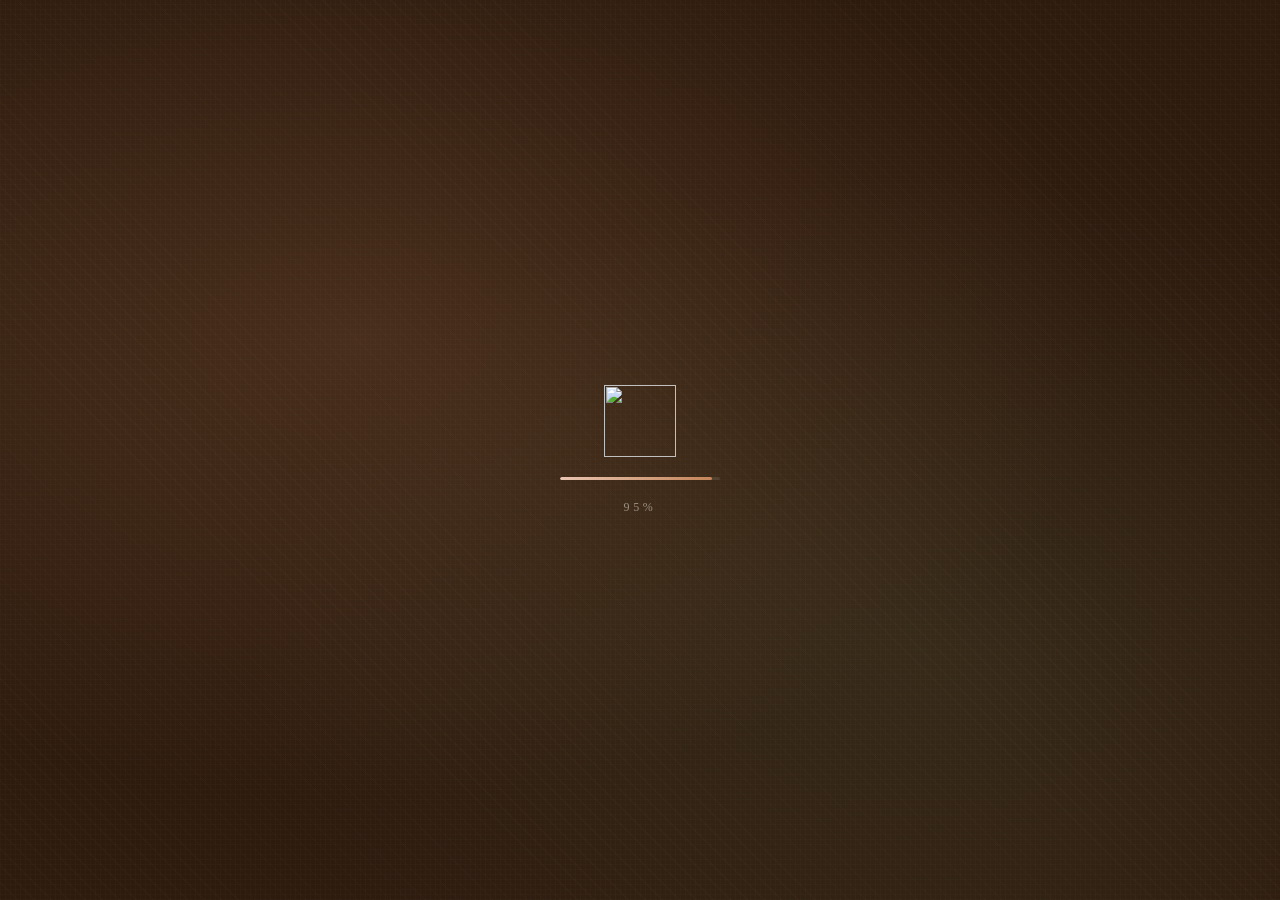
==== commit 8012629d: "map redirection fix" ====
--- a/index.html
+++ b/index.html
@@ -665,10 +665,10 @@
     <div id="start-overlay" style="display:none;">
       <div aria-hidden="true" style="height:0;position:relative;z-index:1;"></div>
       <div class="overlay-center">
-        <p class="start-subtitle">诚邀您出席</p>
+        <p class="start-subtitle">诚邀 <span id="guest-name"></span> 出席</p>
         <h3 class="start-main-title">黄啸宇 &amp; 康越</h3>
-        <div class="start-heart" aria-hidden="true">♥</div>
-        <p class="start-date">2026.09.05</p>
+        <h3 class="start-main-title">上海婚礼</h3>
+        <p class="start-date" style="margin-top: 15px;">2026.09.05</p>
       </div>
       <div class="overlay-bottom">
         <button id="btn-start" aria-label="开启邀请"><span id="btn-text"></span></button>
@@ -1411,9 +1411,17 @@
 }
 
 function openAmap() {
-  window.location.href =
-    'https://uri.amap.com/marker?position=' + LNG + ',' + LAT +
-    '&name=' + NAME + '&src=wedding&coordinate=gaode&callnative=1';
+  if (/micromessenger/i.test(navigator.userAgent)) {
+    // 微信内：唤起高德地图小程序导航
+    window.location.href =
+      'https://m.amap.com/navi/?dest=' + LNG + ',' + LAT +
+      '&destName=' + NAME + '&src=wedding';
+  } else {
+    // 非微信：唤起高德 App 或降级网页
+    window.location.href =
+      'https://uri.amap.com/marker?position=' + LNG + ',' + LAT +
+      '&name=' + NAME + '&src=wedding&coordinate=gaode&callnative=1';
+  }
 }
 
 /* ══════════════════════════════════════════════════════
@@ -1499,6 +1507,12 @@
     try { document.execCommand('copy'); onOK(); } catch(e) {} ta.remove();
   }
 }
+
+// URL 参数 ?to= 宾客姓名注入
+(function() {
+  const name = new URLSearchParams(window.location.search).get('to');
+  if (name) document.getElementById('guest-name').textContent = name;
+})();
 </script>
 </body>
 </html>
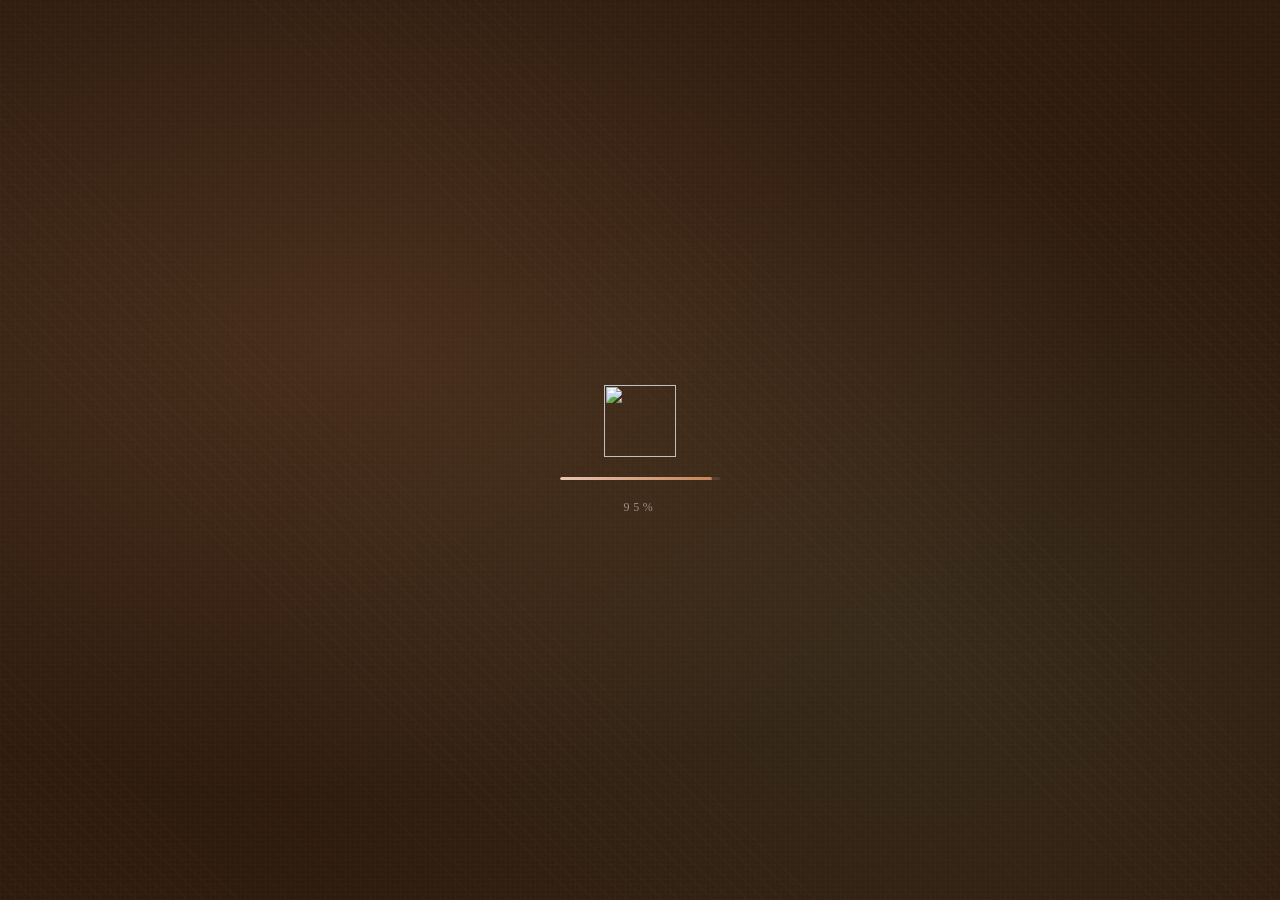
==== commit 549de7e0: "wechat app key" ====
--- a/index.html
+++ b/index.html
@@ -1415,7 +1415,7 @@
     // 微信内：唤起高德地图小程序导航
     window.location.href =
       'https://m.amap.com/navi/?dest=' + LNG + ',' + LAT +
-      '&destName=' + NAME + '&src=wedding';
+      '&destName=' + NAME + '&src=wedding&key=78bd80f109a99ebc70be6c444782f02';
   } else {
     // 非微信：唤起高德 App 或降级网页
     window.location.href =
